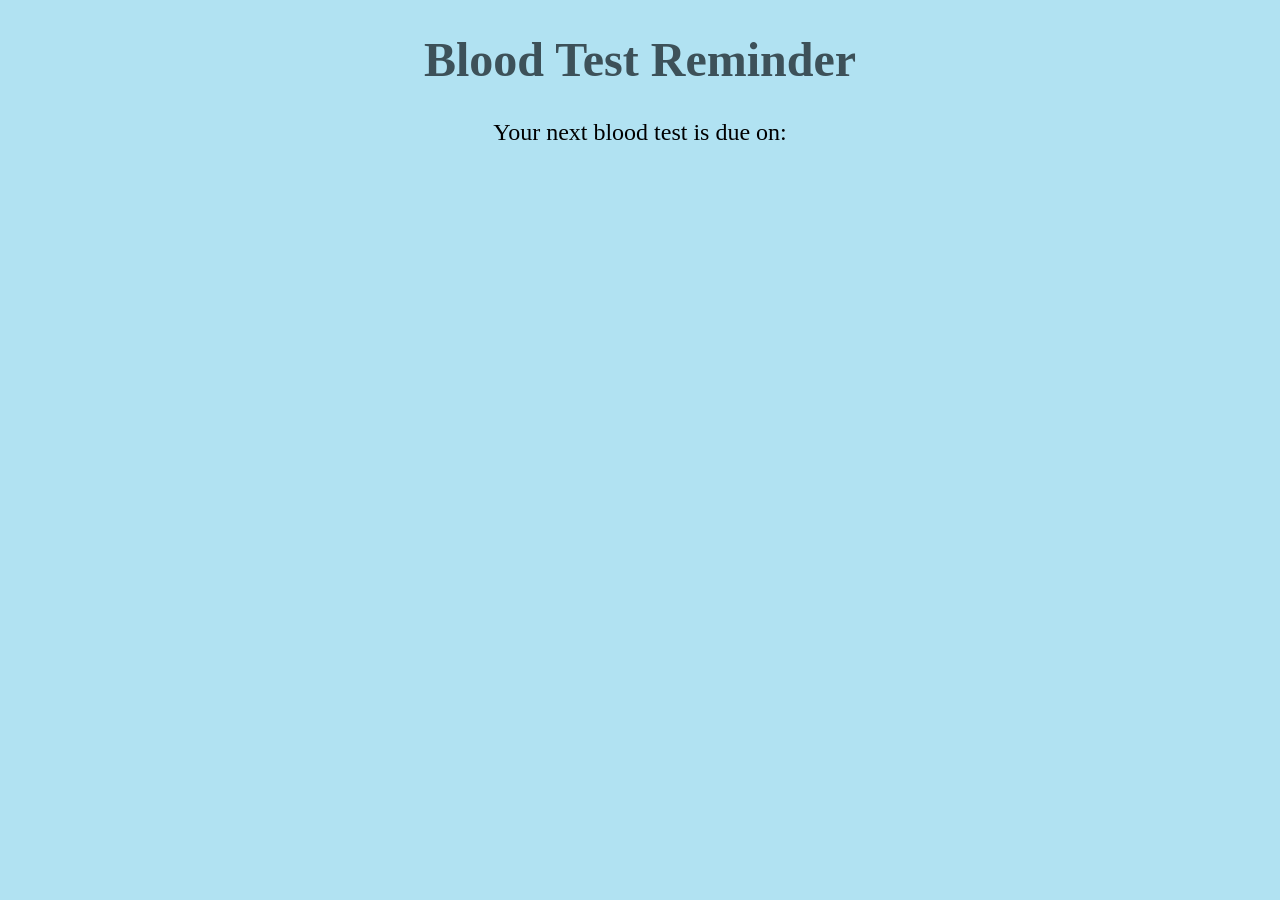
==== demo.html @ def56808 "First commit" ====
<!DOCTYPE html>
<html>
<head>
	<meta charset="utf-8">
	<meta name="viewport" content="width=device-width, initial-scale=1">
	<title>Blood Test Reminder</title>
	<link rel="stylesheet" type="text/css" href="style.css">
</head>
<body>
    <div class="container">
      <h1>Blood Test Reminder</h1>
      <p>Your next blood test is due on:</p>
      <div id="countdown"></div>
    </div>
    <script type="text/javascript" src="script.js"></script>
</body>
</html>
---- style.css ----
body{
  background-color: #b1e2f2;
}
.container {
  width: 80%;
  margin: auto;
  text-align: center;
}

h1 {
  font-size: 48px;
  color: #081014b0;
}

p {
  font-size: 24px;
}

#countdown {
  font-size: 72px;
  font-weight: bold;
  margin-top: 50px;
   color: #339fa2;
}
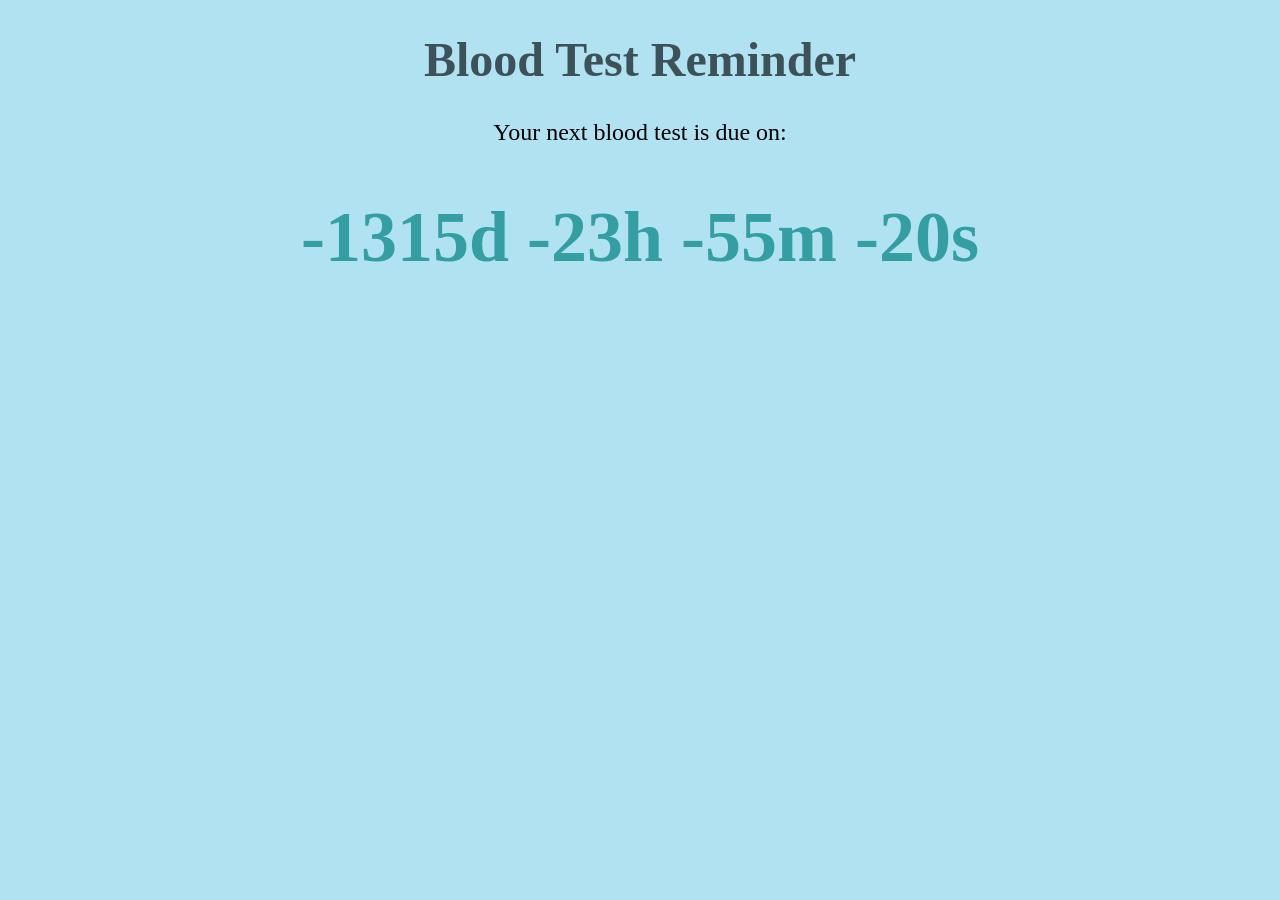
==== commit 6bb601c6: "Add files via upload" ====
--- a/demo.html
+++ b/demo.html
@@ -1,17 +1,17 @@
-<!DOCTYPE html>
-<html>
-<head>
-	<meta charset="utf-8">
-	<meta name="viewport" content="width=device-width, initial-scale=1">
-	<title>Blood Test Reminder</title>
-	<link rel="stylesheet" type="text/css" href="style.css">
-</head>
-<body>
-    <div class="container">
-      <h1>Blood Test Reminder</h1>
-      <p>Your next blood test is due on:</p>
-      <div id="countdown"></div>
-    </div>
-    <script type="text/javascript" src="script.js"></script>
-</body>
+<!DOCTYPE html>
+<html>
+<head>
+	<meta charset="utf-8">
+	<meta name="viewport" content="width=device-width, initial-scale=1">
+	<title>Blood Test Reminder</title>
+	<link rel="stylesheet" type="text/css" href="style.css">
+</head>
+<body>
+    <div class="container">
+      <h1>Blood Test Reminder</h1>
+      <p>Your next blood test is due on:</p>
+      <div id="countdown"></div>
+    </div>
+    <script type="text/javascript" src="script.js"></script>
+</body>
 </html>
--- a/style.css
+++ b/style.css
@@ -1,24 +1,24 @@
-body{
-  background-color: #b1e2f2;
-}
-.container {
-  width: 80%;
-  margin: auto;
-  text-align: center;
-}
-
-h1 {
-  font-size: 48px;
-  color: #081014b0;
-}
-
-p {
-  font-size: 24px;
-}
-
-#countdown {
-  font-size: 72px;
-  font-weight: bold;
-  margin-top: 50px;
-   color: #339fa2;
-}
+body{
+  background-color: #b1e2f2;
+}
+.container {
+  width: 80%;
+  margin: auto;
+  text-align: center;
+}
+
+h1 {
+  font-size: 48px;
+  color: #081014b0;
+}
+
+p {
+  font-size: 24px;
+}
+
+#countdown {
+  font-size: 72px;
+  font-weight: bold;
+  margin-top: 50px;
+   color: #339fa2;
+}
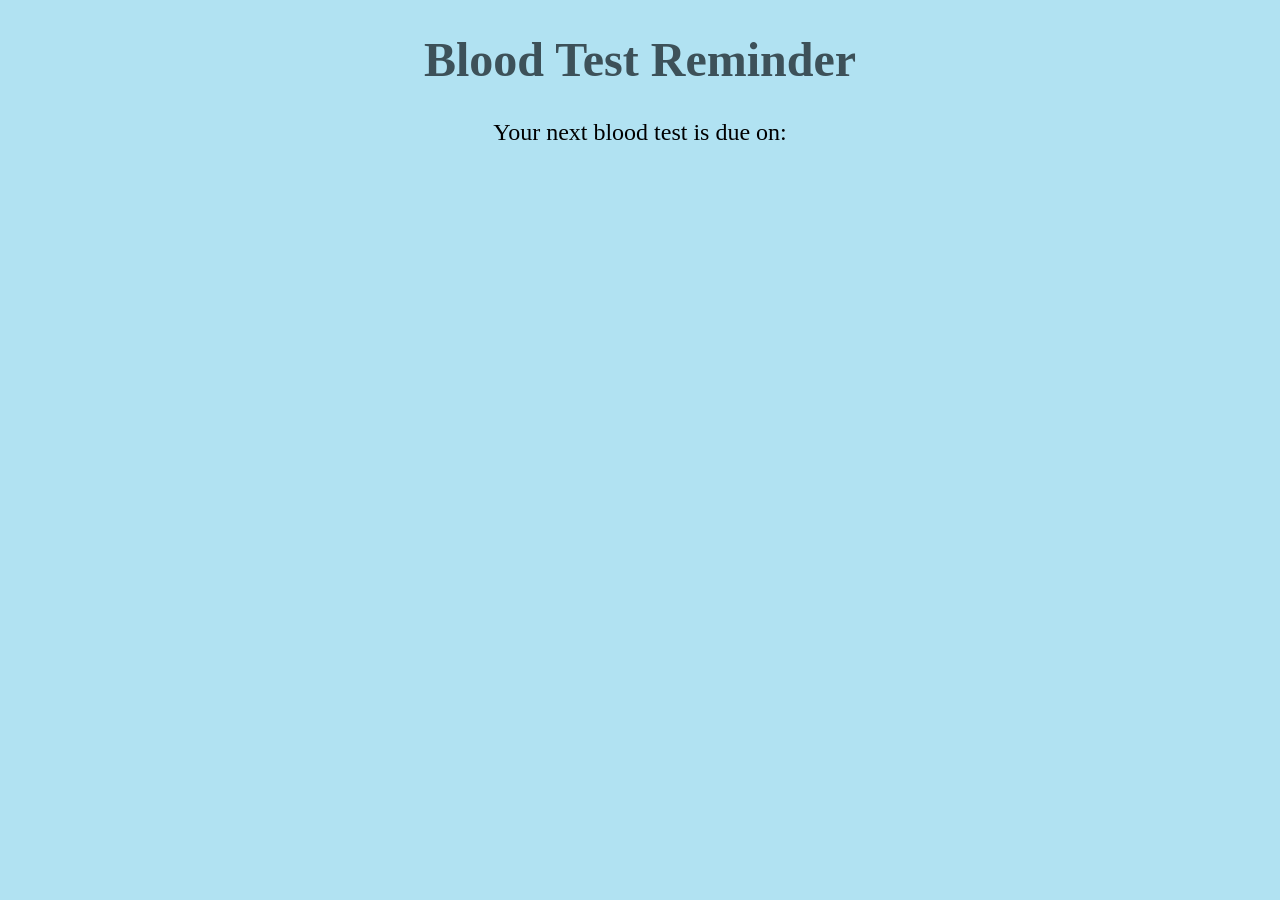
==== commit 0d95a2cb: "changes" ====
--- a/demo.html
+++ b/demo.html
@@ -1,17 +1,17 @@
-<!DOCTYPE html>
-<html>
-<head>
-	<meta charset="utf-8">
-	<meta name="viewport" content="width=device-width, initial-scale=1">
-	<title>Blood Test Reminder</title>
-	<link rel="stylesheet" type="text/css" href="style.css">
-</head>
-<body>
-    <div class="container">
-      <h1>Blood Test Reminder</h1>
-      <p>Your next blood test is due on:</p>
-      <div id="countdown"></div>
-    </div>
-    <script type="text/javascript" src="script.js"></script>
-</body>
+<!DOCTYPE html>
+<html>
+<head>
+	<meta charset="utf-8">
+	<meta name="viewport" content="width=device-width, initial-scale=1">
+	<title>Blood Test Reminder</title>
+	<link rel="stylesheet"  href="style.css">
+</head>
+<body>
+    <div class="container">
+      <h1>Blood Test Reminder</h1>
+      <p>Your next blood test is due on:</p>
+      <div id="countdown"></div>
+    </div>
+    <script type="text/javascript" src="script.js"></script>
+</body>
 </html>
